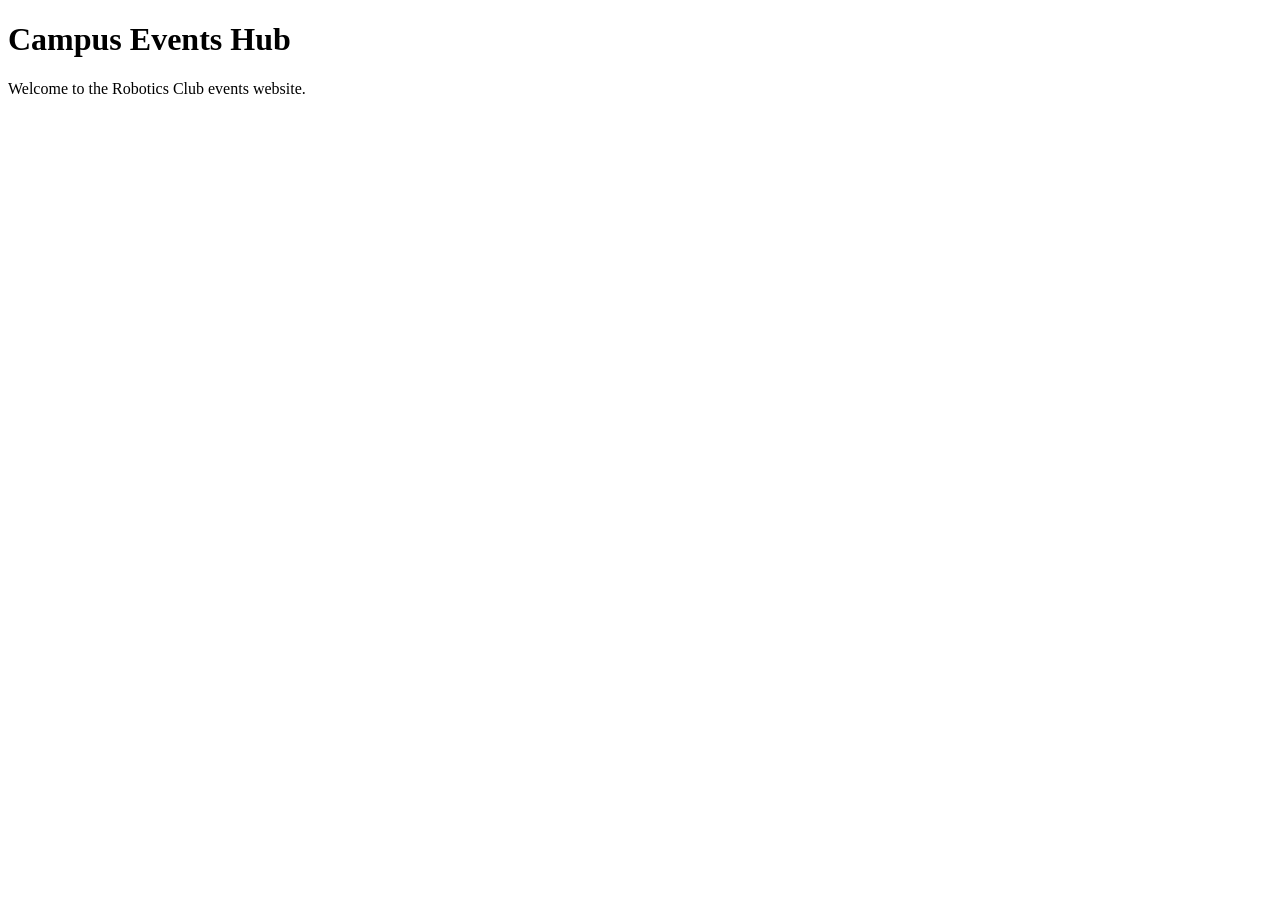
==== index.html @ be9413f1 "Create initial index page for Phase 2" ====
<!DOCTYPE html>
<html lang="en">
<head>
    <meta charset="UTF-8">
    <meta name="viewport" content="width=device-width, initial-scale=1.0">
    <title>Campus Events Hub</title>
</head>
<body>

    <h1>Campus Events Hub</h1>

    <p>Welcome to the Robotics Club events website.</p>

</body>
</html>
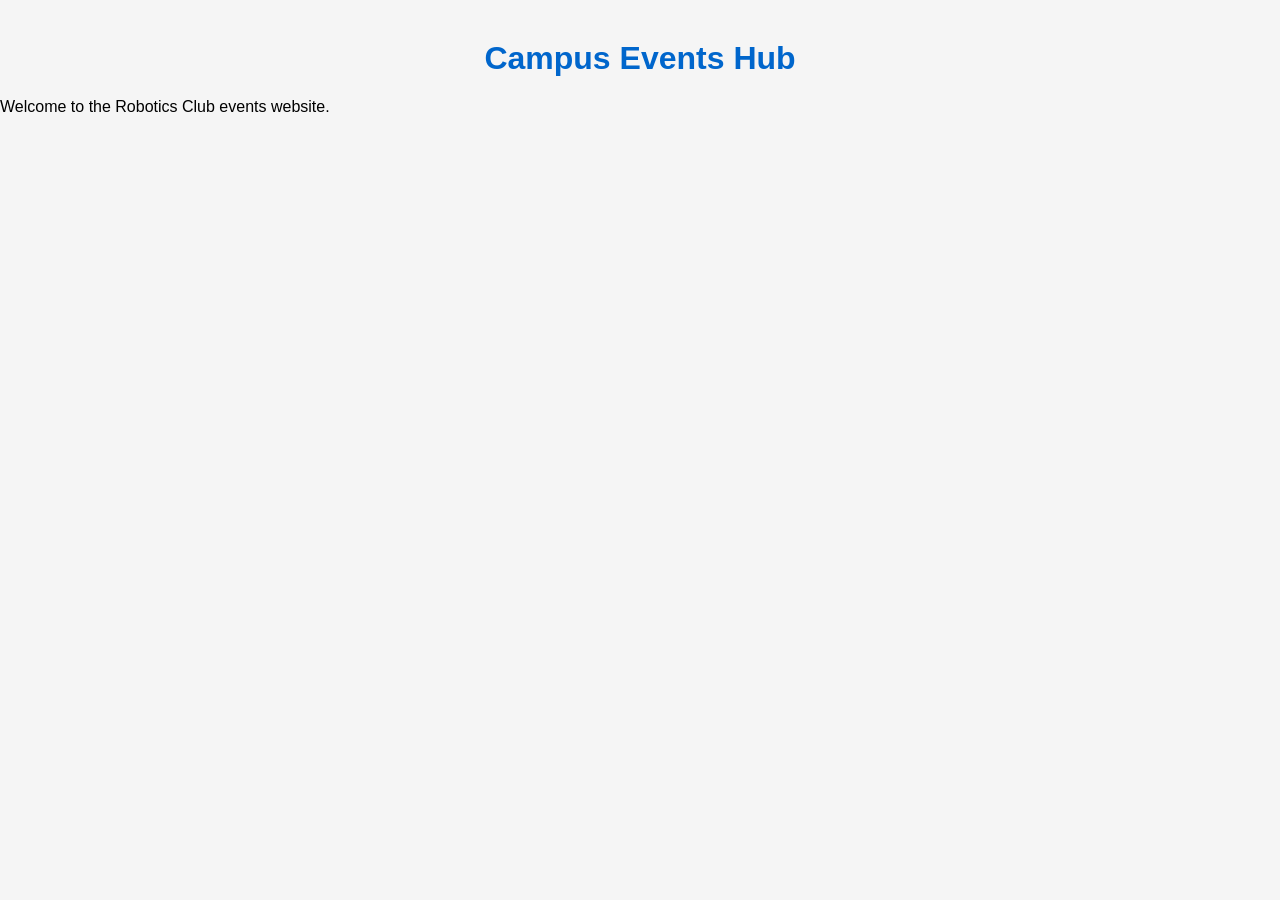
==== commit 51fbf908: "Link stylesheet to homepage" ====
--- a/index.html
+++ b/index.html
@@ -4,6 +4,8 @@
     <meta charset="UTF-8">
     <meta name="viewport" content="width=device-width, initial-scale=1.0">
     <title>Campus Events Hub</title>
+    
+    <link rel="stylesheet" href="css/style.css">
 </head>
 <body>
 
--- a/css/style.css
+++ b/css/style.css
@@ -0,0 +1,14 @@
+/* Phase 2 stylesheet */
+
+body {
+    font-family: Arial, sans-serif;
+    margin: 0;
+    padding: 0;
+    background: #f5f5f5;
+}
+
+h1 {
+    color: #0066cc;
+    text-align: center;
+    margin-top: 40px;
+}
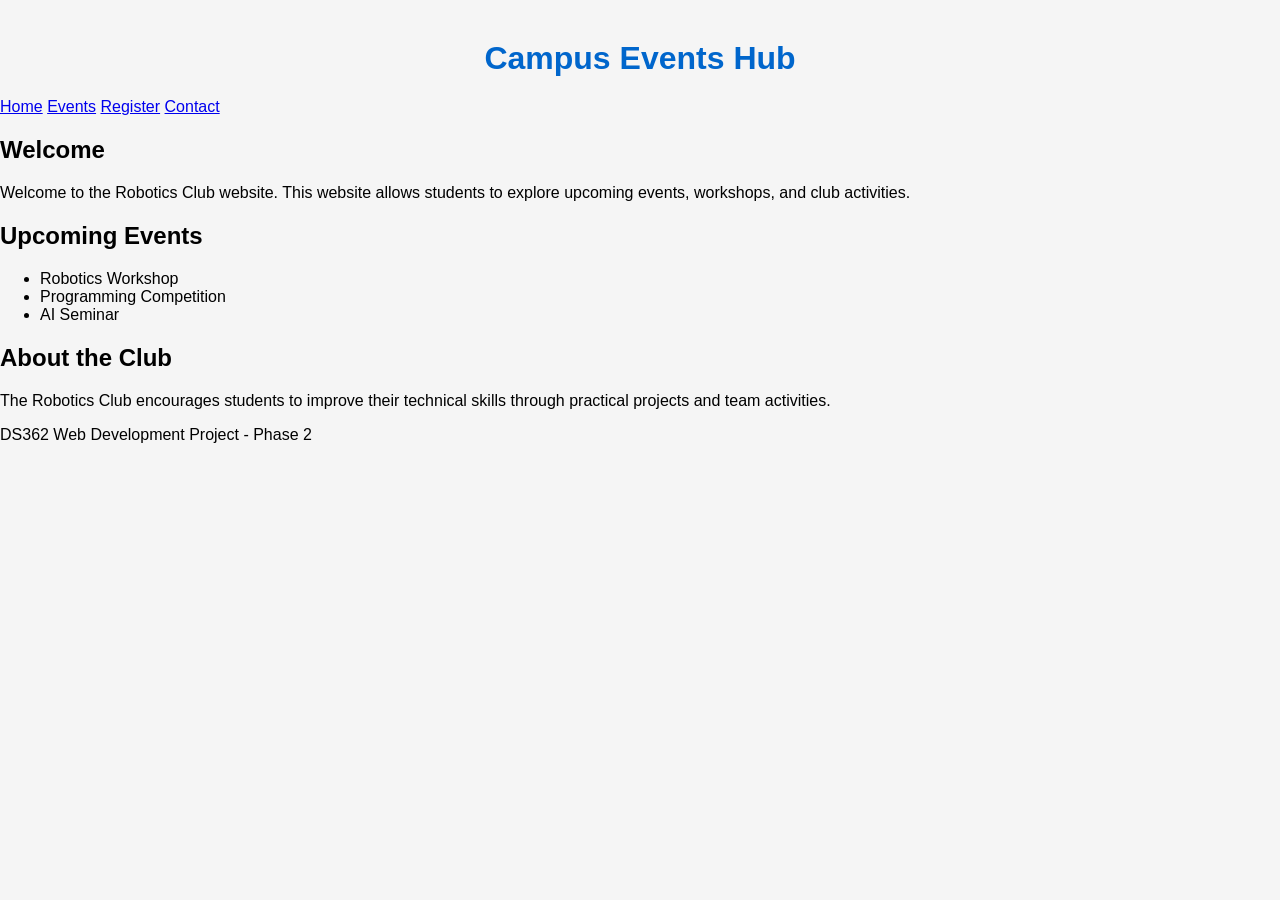
==== commit f3623739: "Build basic homepage structure" ====
--- a/index.html
+++ b/index.html
@@ -1,17 +1,69 @@
 <!DOCTYPE html>
 <html lang="en">
+
 <head>
     <meta charset="UTF-8">
     <meta name="viewport" content="width=device-width, initial-scale=1.0">
+
     <title>Campus Events Hub</title>
-    
+
     <link rel="stylesheet" href="css/style.css">
 </head>
+
 <body>
 
-    <h1>Campus Events Hub</h1>
+    <header>
+        <h1>Campus Events Hub</h1>
 
-    <p>Welcome to the Robotics Club events website.</p>
+        <nav>
+            <a href="#">Home</a>
+            <a href="#">Events</a>
+            <a href="#">Register</a>
+            <a href="#">Contact</a>
+        </nav>
+    </header>
+
+
+    <main>
+
+        <section>
+            <h2>Welcome</h2>
+
+            <p>
+                Welcome to the Robotics Club website.
+                This website allows students to explore upcoming events,
+                workshops, and club activities.
+            </p>
+        </section>
+
+
+        <section>
+            <h2>Upcoming Events</h2>
+
+            <ul>
+                <li>Robotics Workshop</li>
+                <li>Programming Competition</li>
+                <li>AI Seminar</li>
+            </ul>
+        </section>
+
+
+        <section>
+            <h2>About the Club</h2>
+
+            <p>
+                The Robotics Club encourages students to improve their
+                technical skills through practical projects and team activities.
+            </p>
+        </section>
+
+    </main>
+
+
+    <footer>
+        <p>DS362 Web Development Project - Phase 2</p>
+    </footer>
 
 </body>
+
 </html>
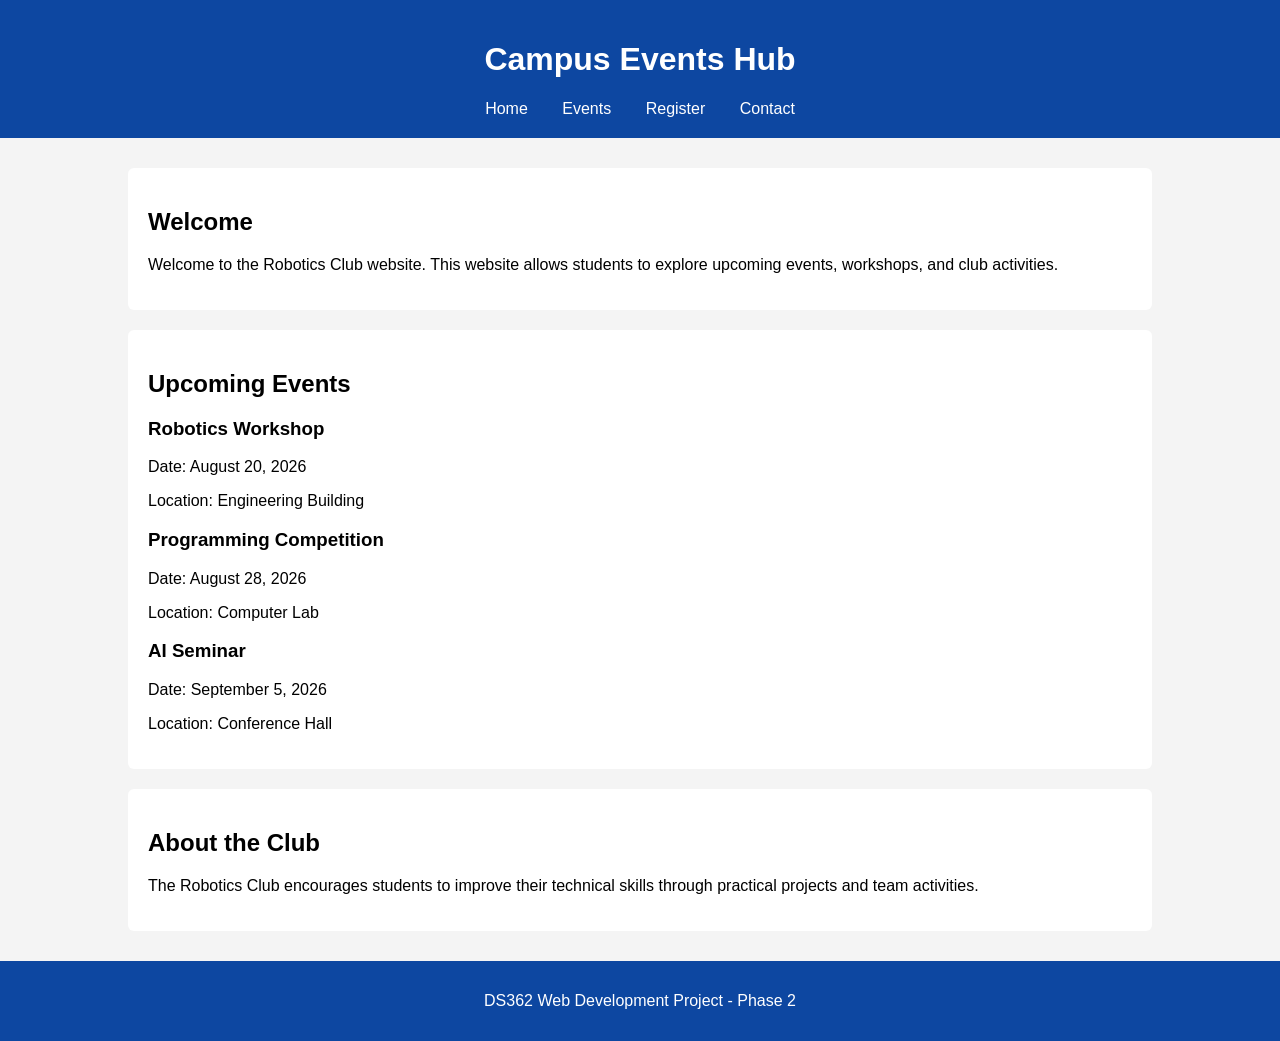
==== commit 0549f28d: "Create event cards structure" ====
--- a/index.html
+++ b/index.html
@@ -23,7 +23,6 @@
         </nav>
     </header>
 
-
     <main>
 
         <section>
@@ -36,17 +35,32 @@
             </p>
         </section>
 
-
         <section>
             <h2>Upcoming Events</h2>
 
-            <ul>
-                <li>Robotics Workshop</li>
-                <li>Programming Competition</li>
-                <li>AI Seminar</li>
-            </ul>
+            <div class="event-container">
+
+                <div class="event-card">
+                    <h3>Robotics Workshop</h3>
+                    <p>Date: August 20, 2026</p>
+                    <p>Location: Engineering Building</p>
+                </div>
+
+                <div class="event-card">
+                    <h3>Programming Competition</h3>
+                    <p>Date: August 28, 2026</p>
+                    <p>Location: Computer Lab</p>
+                </div>
+
+                <div class="event-card">
+                    <h3>AI Seminar</h3>
+                    <p>Date: September 5, 2026</p>
+                    <p>Location: Conference Hall</p>
+                </div>
+
+            </div>
+
         </section>
-
 
         <section>
             <h2>About the Club</h2>
@@ -59,7 +73,6 @@
 
     </main>
 
-
     <footer>
         <p>DS362 Web Development Project - Phase 2</p>
     </footer>
--- a/css/style.css
+++ b/css/style.css
@@ -1,14 +1,42 @@
-/* Phase 2 stylesheet */
-
 body {
     font-family: Arial, sans-serif;
+    background-color: #f4f4f4;
     margin: 0;
     padding: 0;
-    background: #f5f5f5;
 }
 
-h1 {
-    color: #0066cc;
+header {
+    background-color: #0d47a1;
+    color: white;
     text-align: center;
-    margin-top: 40px;
+    padding: 20px;
 }
+
+nav {
+    margin-top: 15px;
+}
+
+nav a {
+    color: white;
+    text-decoration: none;
+    margin: 0 15px;
+}
+
+main {
+    width: 80%;
+    margin: 30px auto;
+}
+
+section {
+    background-color: white;
+    padding: 20px;
+    margin-bottom: 20px;
+    border-radius: 6px;
+}
+
+footer {
+    background-color: #0d47a1;
+    color: white;
+    text-align: center;
+    padding: 15px;
+}
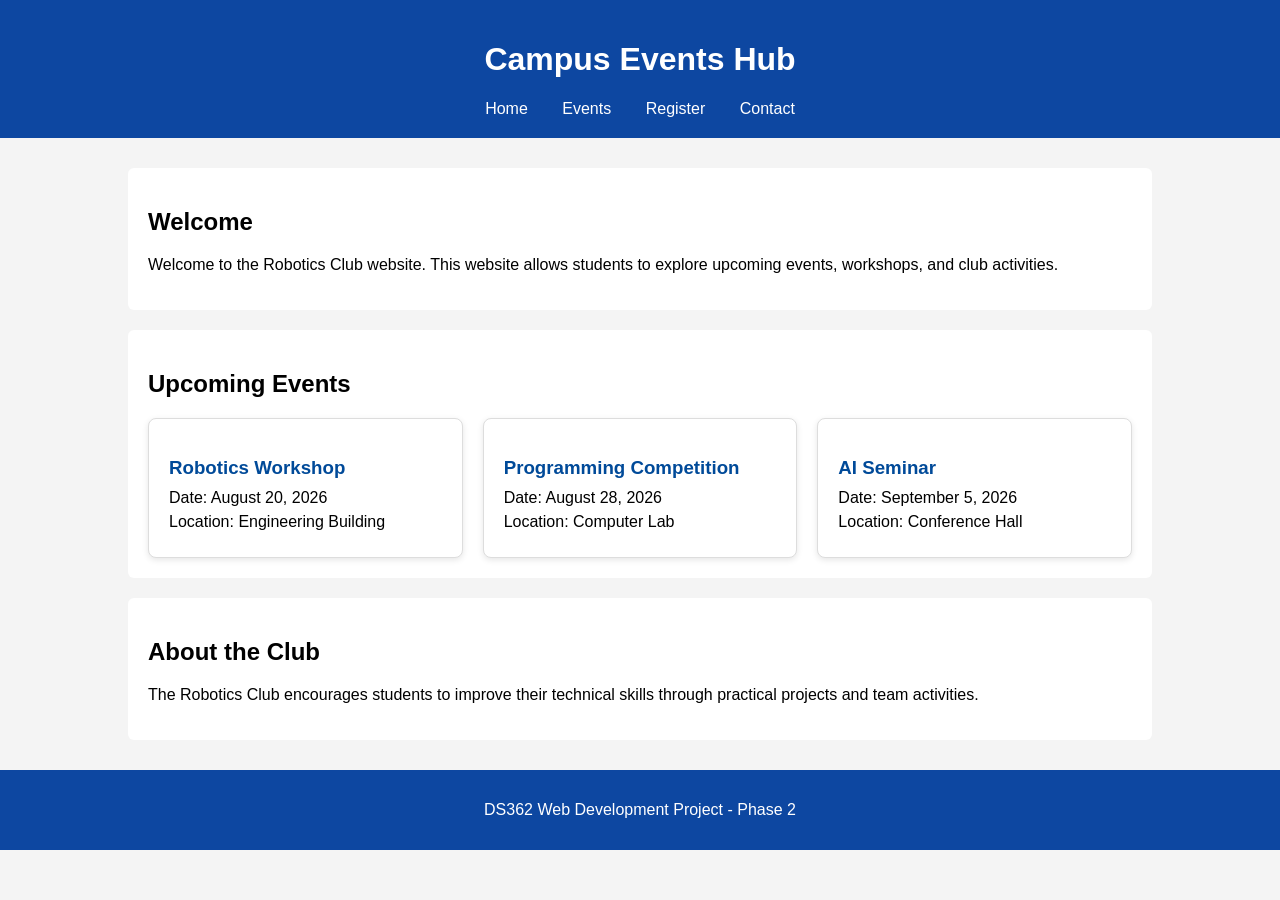
==== commit aa9a5db9: "Update Events link to point to events.html" ====
--- a/index.html
+++ b/index.html
@@ -17,7 +17,7 @@
 
         <nav>
             <a href="#">Home</a>
-            <a href="#">Events</a>
+            <a href="events.html">Events</a>
             <a href="#">Register</a>
             <a href="#">Contact</a>
         </nav>
--- a/css/style.css
+++ b/css/style.css
@@ -40,3 +40,37 @@
     text-align: center;
     padding: 15px;
 }
+
+.event-container {
+    display: grid;
+    grid-template-columns: repeat(3, 1fr);
+    gap: 20px;
+    margin-top: 20px;
+}
+
+.event-card {
+    background: white;
+    border: 1px solid #ddd;
+    border-radius: 8px;
+    padding: 20px;
+    box-shadow: 0 2px 6px rgba(0, 0, 0, 0.1);
+}
+
+.event-card h3 {
+    color: #004a99;
+    margin-bottom: 10px;
+}
+
+.event-card p {
+    margin: 6px 0;
+}
+
+.event-card {
+    transition: 0.3s;
+    cursor: pointer;
+}
+
+.event-card:hover {
+    transform: translateY(-6px);
+    box-shadow: 0 6px 15px rgba(0, 0, 0, 0.15);
+}
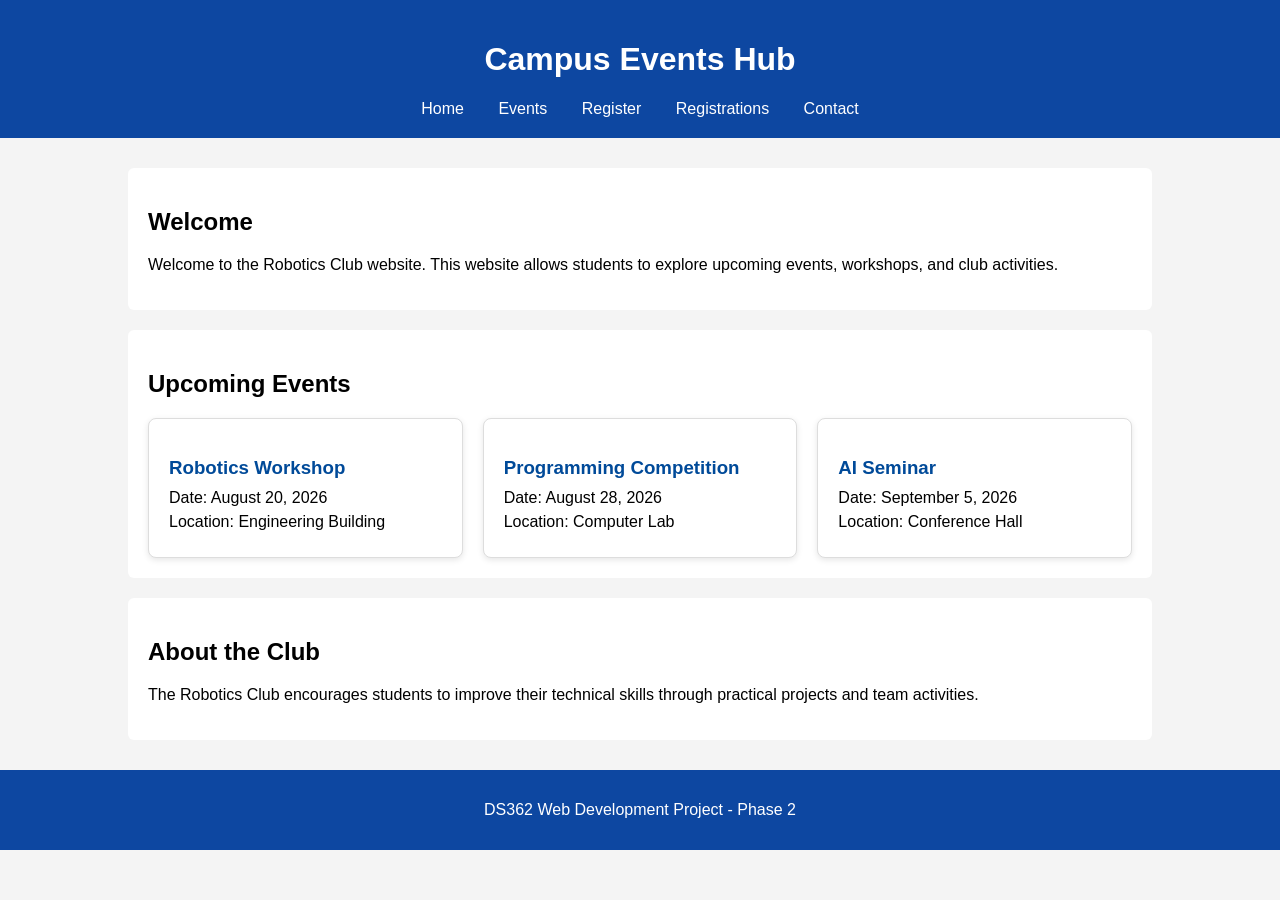
==== commit d20bb605: "Add navigation link to registrations page" ====
--- a/index.html
+++ b/index.html
@@ -18,8 +18,9 @@
         <nav>
             <a href="#">Home</a>
             <a href="events.html">Events</a>
-            <a href="#">Register</a>
-            <a href="#">Contact</a>
+            <a href="register.html">Register</a>
+            <a href="registrations.html">Registrations</a>
+            <a href="contact.html">Contact</a>
         </nav>
     </header>
 
